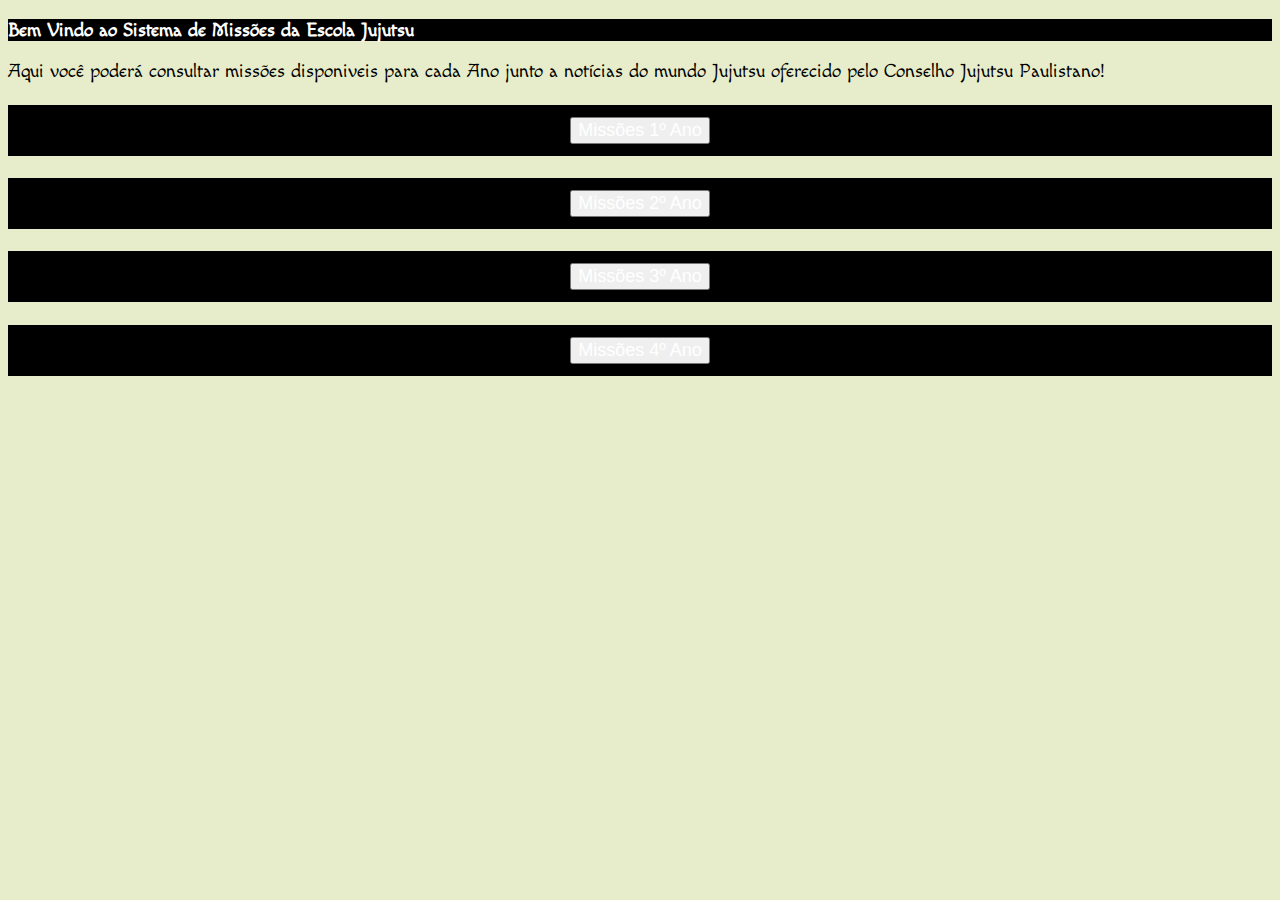
==== HTML/index.html @ 5a28fd39 "1-Base Feita" ====
<!DOCTYPE html>
<html lang="pt-br">
<head>
    <meta charset="UTF-8">
    <meta name="viewport" content="width=device-width, initial-scale=1.0">
    <link rel="preconnect" href="https://fonts.googleapis.com">
    <link rel="preconnect" href="https://fonts.gstatic.com" crossorigin>
    <link href="https://fonts.googleapis.com/css2?family=Macondo&display=swap" rel="stylesheet">
    <link href="https://cdn.jsdelivr.net/npm/bootstrap@5.2.1/dist/css/bootstrap.min.css" rel="stylesheet"
    integrity="sha384-iYQeCzEYFbKjA/T2uDLTpkwGzCiq6soy8tYaI1GyVh/UjpbCx/TYkiZhlZB6+fzT"
    crossorigin="anonymous">
    <script src="https://code.jquery.com/jquery-3.3.1.slim.min.js" integrity="sha384-q8i/X+965DzO0rT7abK41JStQIAqVgRVzpbzo5smXKp4YfRvH+8abtTE1Pi6jizo" crossorigin="anonymous"></script>
    <script src="https://cdn.jsdelivr.net/npm/popper.js@1.14.7/dist/umd/popper.min.js" integrity="sha384-UO2eT0CpHqdSJQ6hJty5KVphtPhzWj9WO1clHTMGa3JDZwrnQq4sF86dIHNDz0W1" crossorigin="anonymous"></script>
    <script src="https://cdn.jsdelivr.net/npm/bootstrap@4.3.1/dist/js/bootstrap.min.js" integrity="sha384-JjSmVgyd0p3pXB1rRibZUAYoIIy6OrQ6VrjIEaFf/nJGzIxFDsf4x0xIM+B07jRM" crossorigin="anonymous"></script>
    <script src="https://cdn.jsdelivr.net/npm/bootstrap@5.2.1/dist/js/bootstrap.bundle.min.js"
    integrity="sha384-u1OknCvxWvY5kfmNBILK2hRnQC3Pr17a+RTT6rIHI7NnikvbZlHgTPOOmMi466C8"
    crossorigin="anonymous"></script>
    <link rel="stylesheet" href="/CSS/index.css">
    <link rel="icon" type="image/x-icon" href="/IMAGES/jjk-logo.jpg">
    <title>Escola Jujutsu</title>
</head>
<body>
    <div class="titulo p-2 d-flex justify-content-center">
        <h3>Bem Vindo ao Sistema de Missões da Escola Jujutsu </h3>
    </div>
    <div class="tituloTexto p-3 d-flex justify-content-center">
        <p>Aqui você poderá consultar missões disponiveis para cada Ano junto a notícias do mundo Jujutsu oferecido pelo Conselho Jujutsu Paulistano!</p>
    </div>
    <div class="container-md">
        <div class="row">
            <div class="col-md-12">
                <div id="accordion">
                    <div class="card">
                      <div class="card-header btn1" id="headingOne">
                        <h5 class="mb-0">
                          <button class="btn collapsed col-12" id="btn1" data-toggle="collapse" data-target="#collapseOne" aria-expanded="true" aria-controls="collapseOne">
                            Missões 1º Ano
                          </button>
                        </h5>
                      </div>
                  
                      <div id="collapseOne" class="collapse" aria-labelledby="headingOne" data-parent="#accordion">
                        <div class="card-body">
                            
                        </div>
                      </div>
                    </div>
                    <div class="card">
                      <div class="card-header btn1" id="headingTwo">
                        <h5 class="mb-0">
                          <button class="btn collapsed col-12" id="btn1" data-toggle="collapse" data-target="#collapseTwo" aria-expanded="false" aria-controls="collapseTwo">
                            Missões 2º Ano
                          </button>
                        </h5>
                      </div>
                      <div id="collapseTwo" class="collapse" aria-labelledby="headingTwo" data-parent="#accordion">
                        <div class="card-body">
                         
                      </div>
                    </div>
                    <div class="card">
                      <div class="card-header btn1" id="headingThree">
                        <h5 class="mb-0">
                          <button class="btn collapsed col-12" id="btn1" data-toggle="collapse" data-target="#collapseThree" aria-expanded="false" aria-controls="collapseThree">
                            Missões 3º Ano
                          </button>
                        </h5>
                      </div>
                      <div id="collapseThree" class="collapse" aria-labelledby="headingThree" data-parent="#accordion">
                        <div class="card-body">
                          
                        </div>
                      </div>
                    </div>
                    <div class="card">
                        <div class="card-header btn1" id="headingFour">
                          <h5 class="mb-0">
                            <button class="btn collapsed col-12" id="btn1" data-toggle="collapse" data-target="#collapseFour" aria-expanded="false" aria-controls="collapseFour">
                                Missões 4º Ano
                            </button>
                          </h5>
                        </div>
                        <div id="collapseFour" class="collapse" aria-labelledby="headingFour" data-parent="#accordion">
                          <div class="card-body">
                            
                          </div>
                        </div>
                      </div>
                </div>
            </div>
        </div>
    </div>
</body>
</html>
---- CSS/index.css ----
body{
    font-family: "Macondo", cursive;
    font-weight: 400;
    font-style: normal;
    background-color: rgb(231, 237, 202);
}
.titulo{
    color: white;
    background-color: black;
}
.tituloTexto{
    font-size: larger;
}
.btn1{
    background-color: black;
    text-align: center;
}
#btn1{
    color: white;
    font-size: large;
    margin: 12px;
    text-align: center;
}
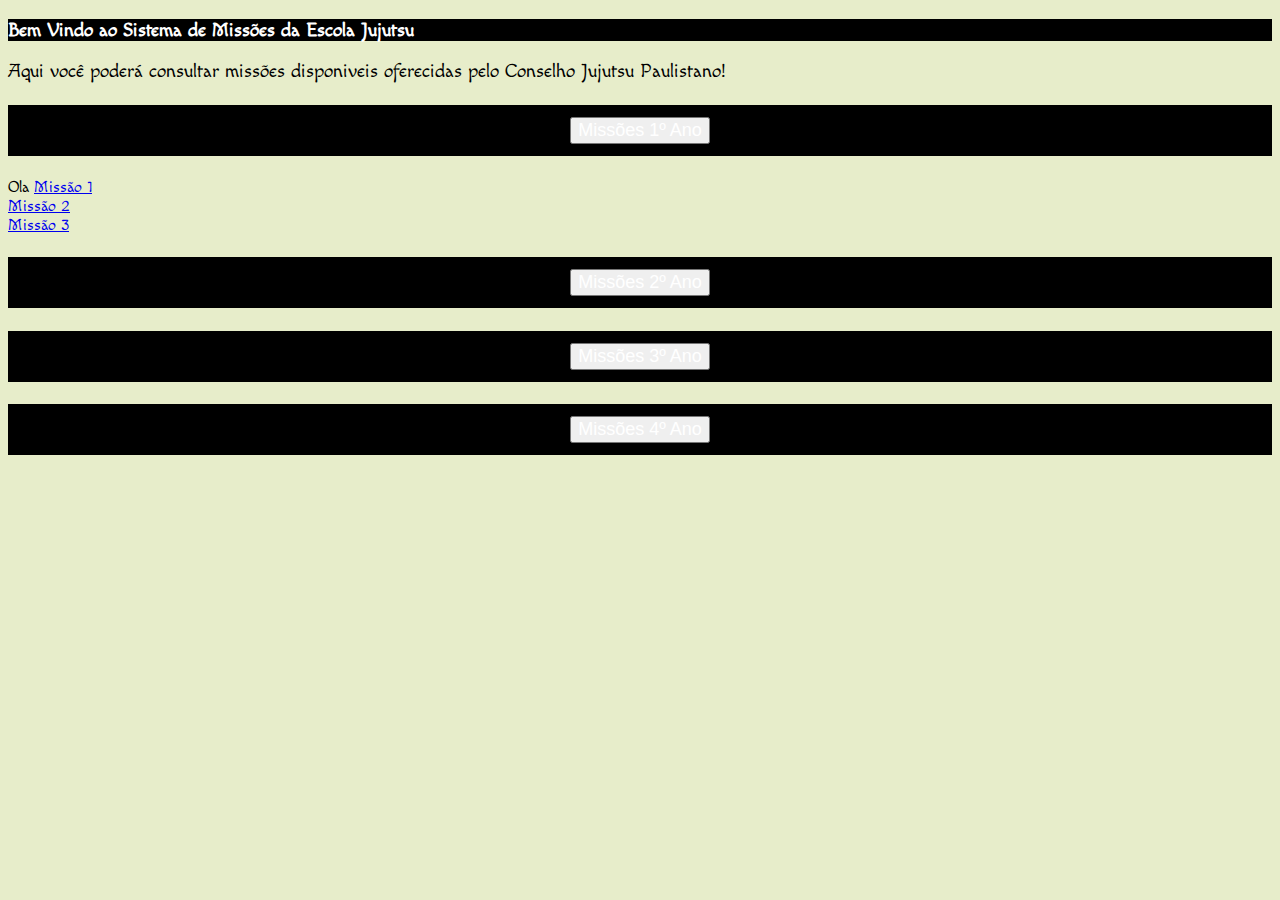
==== commit a9c53018: "2-Terminar Missoes" ====
--- a/HTML/index.html
+++ b/HTML/index.html
@@ -24,7 +24,7 @@
         <h3>Bem Vindo ao Sistema de Missões da Escola Jujutsu </h3>
     </div>
     <div class="tituloTexto p-3 d-flex justify-content-center">
-        <p>Aqui você poderá consultar missões disponiveis para cada Ano junto a notícias do mundo Jujutsu oferecido pelo Conselho Jujutsu Paulistano!</p>
+        <p>Aqui você poderá consultar missões disponiveis oferecidas pelo Conselho Jujutsu Paulistano!</p>
     </div>
     <div class="container-md">
         <div class="row">
@@ -41,7 +41,16 @@
                   
                       <div id="collapseOne" class="collapse" aria-labelledby="headingOne" data-parent="#accordion">
                         <div class="card-body">
-                            
+                          <div class="pt-2">
+                            Ola
+                            <a href="#" class="btn btn-lg col-12 active " id="btnMissao" role="button" aria-pressed="true">Missão 1</a>
+                          </div>
+                          <div class="pt-2">
+                            <a href="#" class="btn btn-lg col-12 active" role="button" aria-pressed="true">Missão 2</a>
+                          </div>
+                          <div class="pt-2">
+                            <a href="#" class="btn btn-lg col-12 active" role="button" aria-pressed="true">Missão 3</a>
+                          </div>
                         </div>
                       </div>
                     </div>
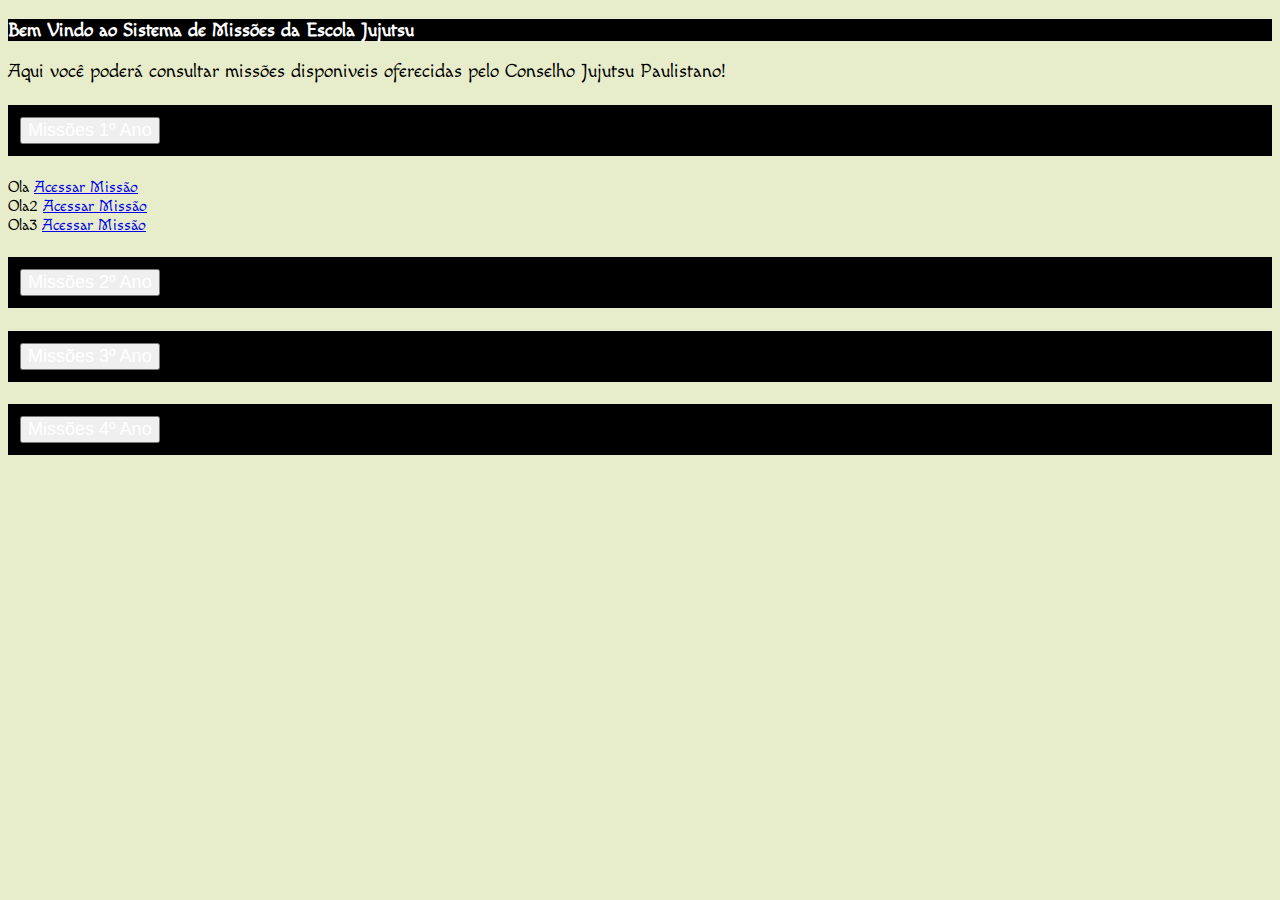
==== commit a9ca3471: "3-Terminar Missoes" ====
--- a/HTML/index.html
+++ b/HTML/index.html
@@ -43,13 +43,15 @@
                         <div class="card-body">
                           <div class="pt-2">
                             Ola
-                            <a href="#" class="btn btn-lg col-12 active " id="btnMissao" role="button" aria-pressed="true">Missão 1</a>
+                            <a href="#" class="btn btn-lg col-12 active " id="btnMissao" role="button" aria-pressed="true">Acessar Missão</a>
                           </div>
                           <div class="pt-2">
-                            <a href="#" class="btn btn-lg col-12 active" role="button" aria-pressed="true">Missão 2</a>
+                            Ola2
+                            <a href="#" class="btn btn-lg col-12 active" role="button" aria-pressed="true">Acessar Missão</a>
                           </div>
                           <div class="pt-2">
-                            <a href="#" class="btn btn-lg col-12 active" role="button" aria-pressed="true">Missão 3</a>
+                            Ola3
+                            <a href="#" class="btn btn-lg col-12 active" role="button" aria-pressed="true">Acessar Missão</a>
                           </div>
                         </div>
                       </div>
--- a/CSS/index.css
+++ b/CSS/index.css
@@ -13,11 +13,12 @@
 }
 .btn1{
     background-color: black;
-    text-align: center;
+    text-align: start;
+
 }
 #btn1{
     color: white;
     font-size: large;
     margin: 12px;
-    text-align: center;
+    text-align: start;
 }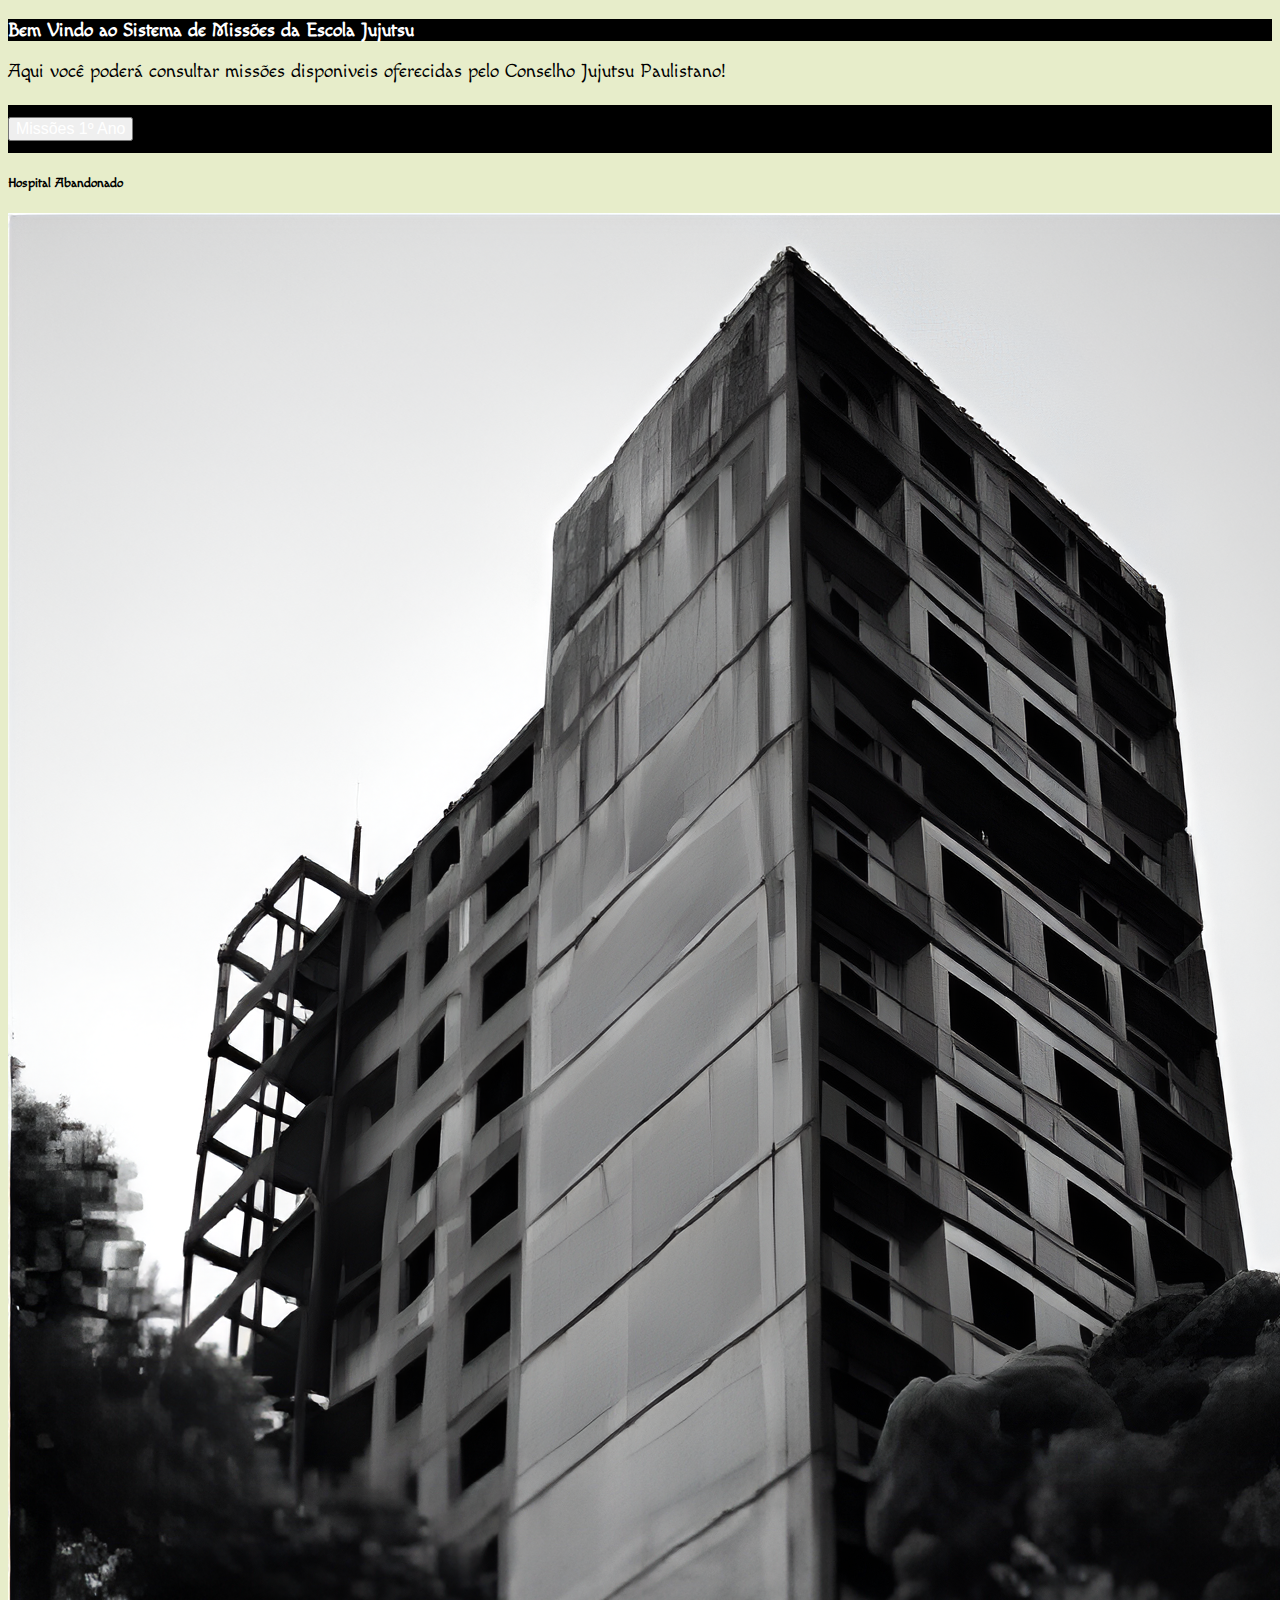
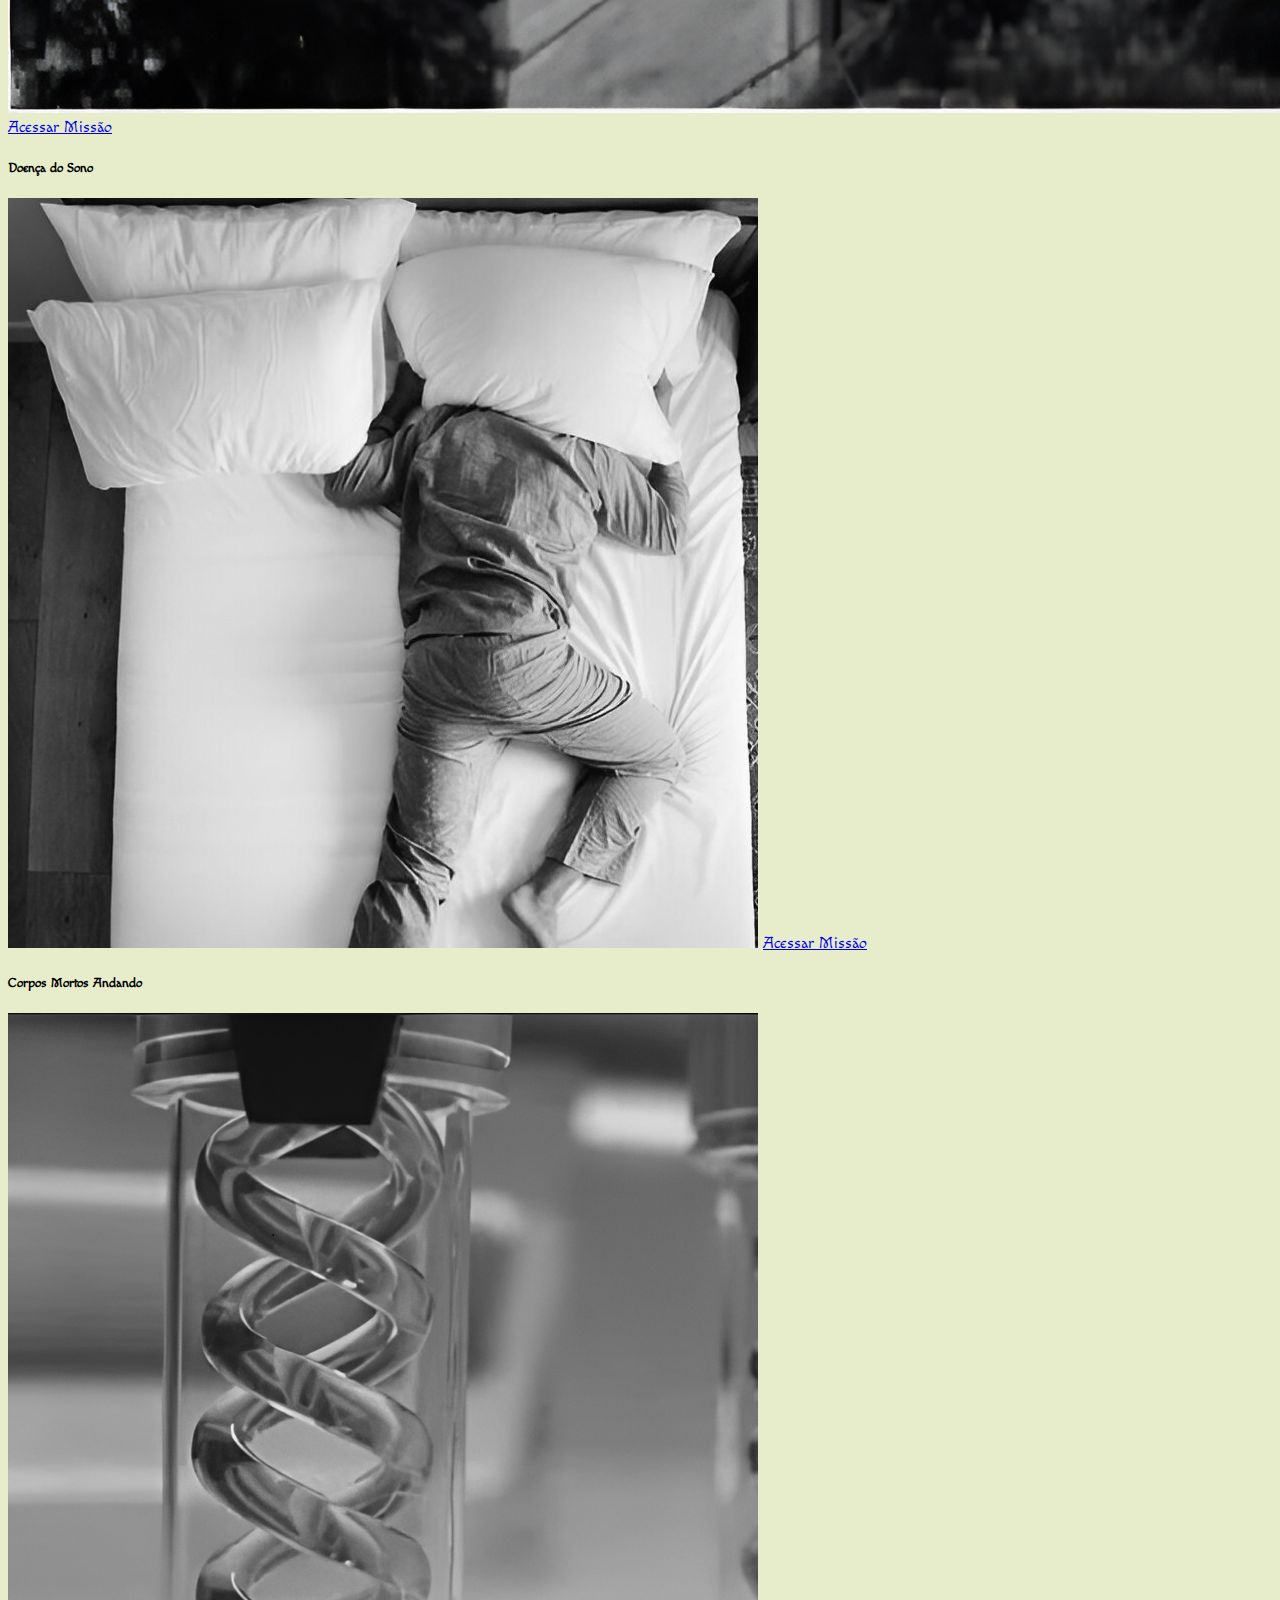
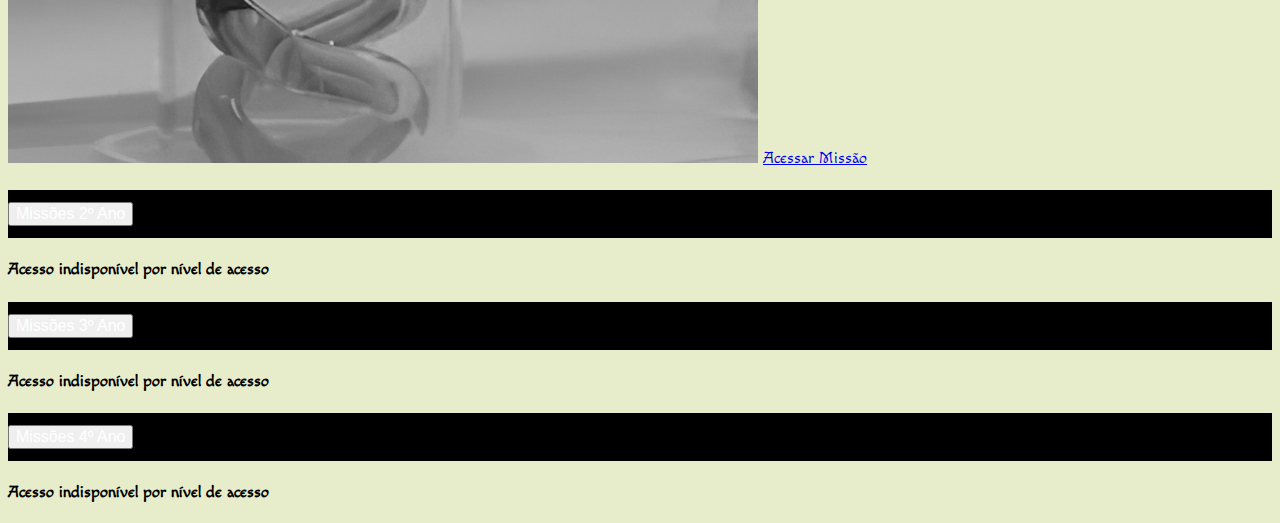
==== commit 0b8acff4: "4-Testar githubPriview" ====
--- a/HTML/index.html
+++ b/HTML/index.html
@@ -17,7 +17,7 @@
     crossorigin="anonymous"></script>
     <link rel="stylesheet" href="/CSS/index.css">
     <link rel="icon" type="image/x-icon" href="/IMAGES/jjk-logo.jpg">
-    <title>Escola Jujutsu</title>
+    <title>Missões</title>
 </head>
 <body>
     <div class="titulo p-2 d-flex justify-content-center">
@@ -41,17 +41,24 @@
                   
                       <div id="collapseOne" class="collapse" aria-labelledby="headingOne" data-parent="#accordion">
                         <div class="card-body">
-                          <div class="pt-2">
-                            Ola
-                            <a href="#" class="btn btn-lg col-12 active " id="btnMissao" role="button" aria-pressed="true">Acessar Missão</a>
-                          </div>
-                          <div class="pt-2">
-                            Ola2
-                            <a href="#" class="btn btn-lg col-12 active" role="button" aria-pressed="true">Acessar Missão</a>
-                          </div>
-                          <div class="pt-2">
-                            Ola3
-                            <a href="#" class="btn btn-lg col-12 active" role="button" aria-pressed="true">Acessar Missão</a>
+                          <div class="container-flex">
+                            <div class="row justify-content-center">
+                              <div class="col-md-3 pt-2 text-center border border-2 border-dark rounded m-2">
+                                <h5>Hospital Abandonado</h5>
+                                <img src="/IMAGES/hospital_aban.png" alt="Um prédio abandonado com algumas árvores em volta" class="img-fluid rounded">
+                                <a href="/HTML/teste.html" class="btn btn-lg active " id="btnMissao" role="button" aria-pressed="true">Acessar Missão</a>
+                              </div>
+                              <div class="col-md-3 pt-2 text-center border border-2 border-dark rounded m-2">
+                                <h5>Doença do Sono</h5>
+                                <img src="/IMAGES/dormindo.png" alt="Um homem dormindo e uma cama" class="img-fluid rounded">
+                                <a href="#" class="btn btn-lg active" role="button" aria-pressed="true">Acessar Missão</a>
+                              </div>
+                              <div class="col-md-3 pt-2 text-center border border-2 border-dark rounded m-2">
+                                <h5>Corpos Mortos Andando</h5>
+                                <img src="/IMAGES/virus.png" alt="Um frasco de substância suspeita" class="img-fluid rounded">
+                                <a href="#" class="btn btn-lg active" role="button" aria-pressed="true">Acessar Missão</a>
+                              </div>
+                            </div>
                           </div>
                         </div>
                       </div>
@@ -66,7 +73,13 @@
                       </div>
                       <div id="collapseTwo" class="collapse" aria-labelledby="headingTwo" data-parent="#accordion">
                         <div class="card-body">
-                         
+                         <div class="container-flex">
+                            <div class="row justify-content-center">
+                              <div class="col-md-12 text-center">
+                                <h4 class="text-danger">Acesso indisponível por nível de acesso</h4>
+                              </div>
+                            </div>
+                         </div>
                       </div>
                     </div>
                     <div class="card">
@@ -79,7 +92,13 @@
                       </div>
                       <div id="collapseThree" class="collapse" aria-labelledby="headingThree" data-parent="#accordion">
                         <div class="card-body">
-                          
+                          <div class="container-flex">
+                            <div class="row justify-content-center">
+                              <div class="col-md-12 text-center">
+                                <h4 class="text-danger">Acesso indisponível por nível de acesso</h4>
+                              </div>
+                            </div>
+                         </div>
                         </div>
                       </div>
                     </div>
@@ -93,7 +112,13 @@
                         </div>
                         <div id="collapseFour" class="collapse" aria-labelledby="headingFour" data-parent="#accordion">
                           <div class="card-body">
-                            
+                            <div class="container-flex">
+                              <div class="row justify-content-center">
+                                <div class="col-md-12 text-center">
+                                  <h4 class="text-danger">Acesso indisponível por nível de acesso</h4>
+                                </div>
+                              </div>
+                           </div>
                           </div>
                         </div>
                       </div>
--- a/CSS/index.css
+++ b/CSS/index.css
@@ -18,7 +18,10 @@
 }
 #btn1{
     color: white;
-    font-size: large;
-    margin: 12px;
-    text-align: start;
+    font-size: larger;
+    margin-top: 12px;
+    margin-bottom: 12px;
+}
+.caixaMissao{
+    background-color: black;
 }